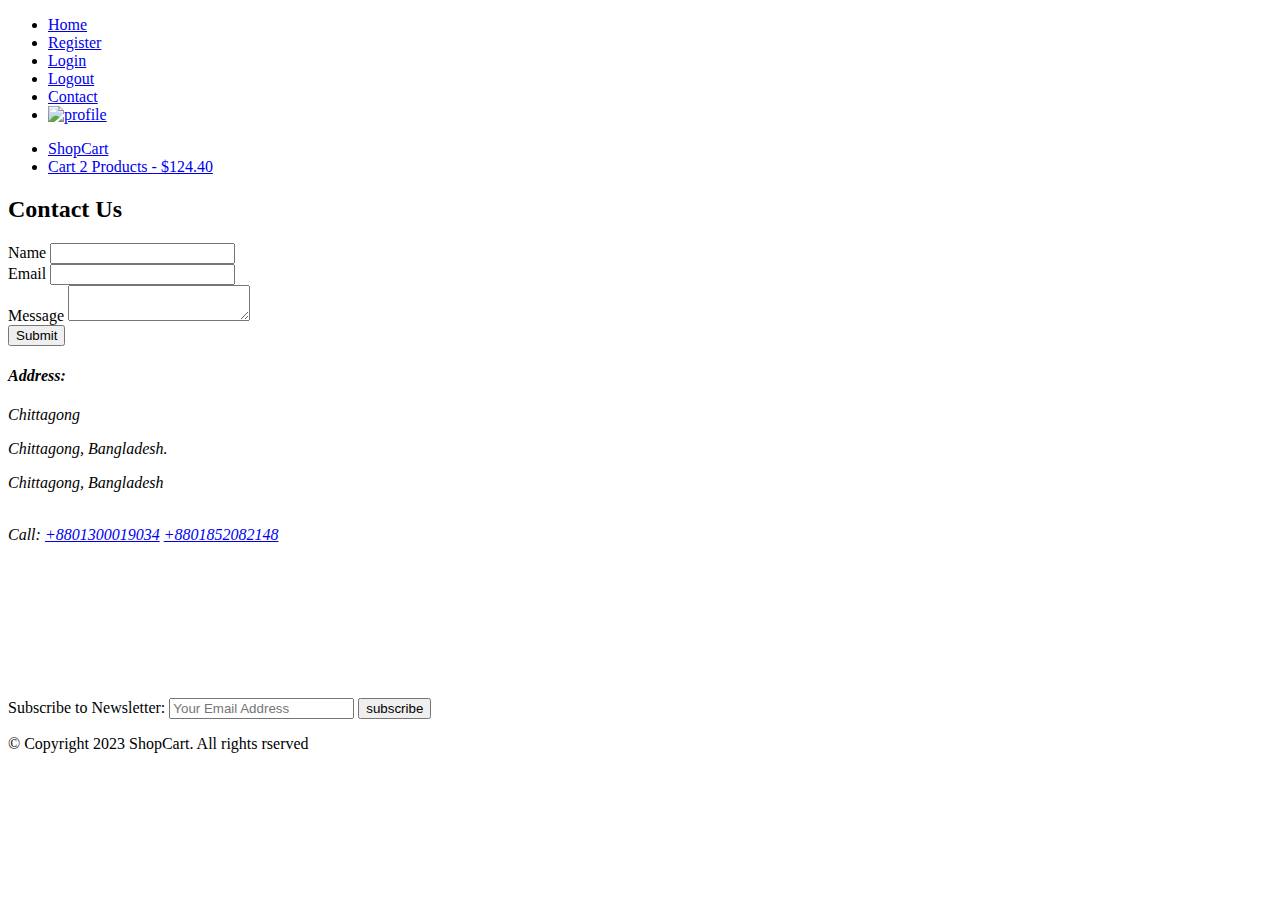
==== contact.html @ abdd7bd1 "Merge pull request #2 from anay004/Toukir" ====
<!DOCTYPE html>
<html lang="en">
  <head>
    <meta charset="UTF-8" />
    <meta http-equiv="X-UA-Compatible" content="IE=edge" />
    <meta name="viewport" content="width=device-width, initial-scale=1.0" />
    <title>Ecommerce project</title>

    <!-- font awesome cdn  -->
    <link
      rel="stylesheet"
      href="https://cdnjs.cloudflare.com/ajax/libs/font-awesome/6.2.1/css/all.min.css"
      integrity="sha512-MV7K8+y+gLIBoVD59lQIYicR65iaqukzvf/nwasF0nqhPay5w/9lJmVM2hMDcnK1OnMGCdVK+iQrJ7lzPJQd1w=="
      crossorigin="anonymous"
      referrerpolicy="no-referrer"
    />
    <link rel="stylesheet" href="style.css" />
  </head>
  <body>
    <!-- nav starts here  -->
    <i class="fas fa-bars fa-2x" id="menu-icon"></i>
    <nav id="menu" class="hidden">
      <ul class="nav-upper flex-space-around">
        <li class="nav__list">
          <a href="index.html" class="nav__link">Home</a>
        </li>
        <li class="nav__list">
          <a href="register.html" class="nav__link">Register</a>
        </li>
        <li class="nav__list">
          <a href="login.html" class="nav__link">Login</a>
        </li>
        <li class="nav__list">
          <a href="index.html" class="nav__link">Logout</a>
        </li>
        <li class="nav__list">
          <a href="contact.html" class="nav__link">Contact</a>
        </li>
        <li class="nav__list">
          <a href="profile.html" class="nav__link">
            <img
              src="./images/profile1.png"
              class="profile-icon"
              alt="profile"
            />
          </a>
        </li>
      </ul>

      <ul class="nav-lower flex-space-around">
        <li class="nav__list">
          <a href="index.html" class="nav__link nav__brand">ShopCart</a>
        </li>
        <li class="nav__list">
          <a href="cart.html" class="nav__link">
            <span>
              <i class="fa-solid fa-cart-shopping"></i>
              Cart 2 Products - $124.40
            </span>
          </a>
        </li>
      </ul>
    </nav>
    <!-- nav ends here  -->

    <main>
      <section class="contact-section">
        <h2 class="section-title text-center">Contact Us</h2>
        <div class="contact-container flex-center">
          <form class="form card">
            <div class="form-control flex-center">
              <label for="name">Name</label>
              <input type="text" id="name" required autocomplete="name" />
            </div>
            <div class="form-control flex-center">
              <label for="email">Email</label>
              <input type="email" id="email" required autocomplete="email" />
            </div>

            <div class="form-control flex-center">
              <label for="message">Message</label>
              <textarea name="message" id="message"></textarea>
            </div>
            <div class="form-control flex-center form-btn-field">
              <button type="submit" class="btn contact-btn">Submit</button>
            </div>
          </form>

          <div class="contact-address flex-space-around">
            <address>
              <h4>Address:</h4>
              <p>Chittagong</p>

              <p>Chittagong, Bangladesh.</p>

              <p>Chittagong, Bangladesh</p>

              <br />

              <span>Call: </span>
              <a href="tel:+8801300019034">+8801300019034</a>

              <a href="tel:+8801852082148">+8801852082148</a>
          
            </address>

            <iframe
              class="contact__map"
              src="https://www.google.com/maps/d/viewer?mid=1B1lAsUpYFg82Je7XN1_cxRPf1UU&hl=en_US&ll=22.358844961467344%2C91.82541069175973&z=19"
              style="border: 0"
              allowfullscreen=""
              loading="lazy"
              referrerpolicy="no-referrer-when-downgrade"
            ></iframe>
          </div>
        </div>
      </section>
    </main>

    <footer class="footer flex-space-around">
      <div class="flex-space-around">
        <label for="subscribe">Subscribe to Newsletter: </label>
        <input
          type="email"
          id="subscribe"
          name="subscribe"
          class="footer__input"
          placeholder="Your Email Address"
        />
        <button class="btn btn-subscribe">subscribe</button>
      </div>
      <div>
        <p>&copy; Copyright 2023 ShopCart. All rights rserved</p>
      </div>
    </footer>

    <script src="./index.js"></script>
  </body>
</html>
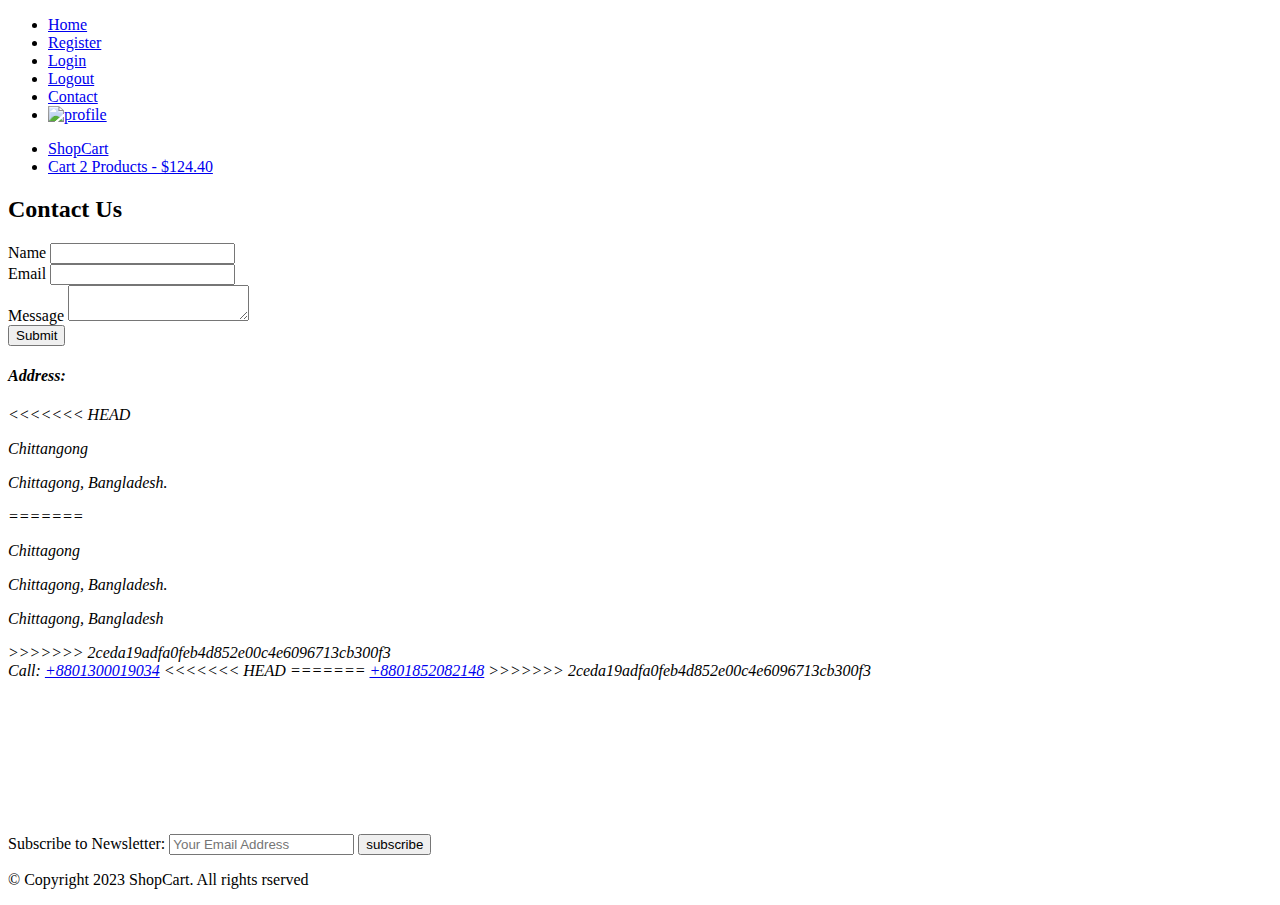
==== commit 4a9767c0: "updated" ====
--- a/contact.html
+++ b/contact.html
@@ -89,19 +89,27 @@
           <div class="contact-address flex-space-around">
             <address>
               <h4>Address:</h4>
+<<<<<<< HEAD
+              <p>Chittangong</p>
+              <p>Chittagong, Bangladesh.</p>
+=======
               <p>Chittagong</p>
 
               <p>Chittagong, Bangladesh.</p>
 
               <p>Chittagong, Bangladesh</p>
 
+>>>>>>> 2ceda19adfa0feb4d852e00c4e6096713cb300f3
               <br />
 
               <span>Call: </span>
               <a href="tel:+8801300019034">+8801300019034</a>
+<<<<<<< HEAD
+=======
 
               <a href="tel:+8801852082148">+8801852082148</a>
           
+>>>>>>> 2ceda19adfa0feb4d852e00c4e6096713cb300f3
             </address>
 
             <iframe
